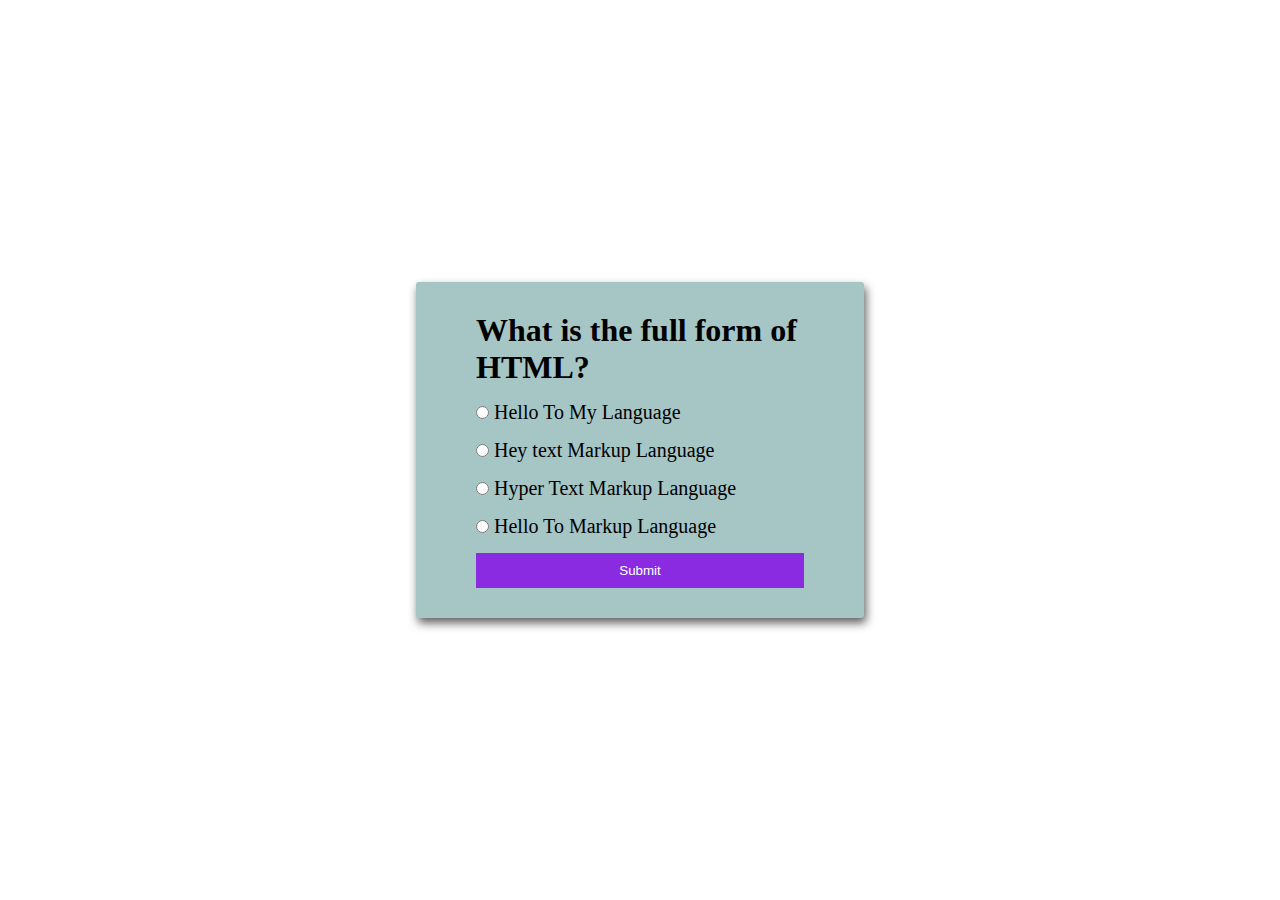
==== Main.html @ ca075451 "Its Ui's and some of JS added!" ====
<!DOCTYPE html>
<html lang="en">
  <head>
    <meta charset="UTF-8" />
    <meta http-equiv="X-UA-Compatible" content="IE=edge" />
    <meta name="viewport" content="width=device-width, initial-scale=1.0" />
    <link rel="stylesheet" href="css/style.css">
    <link
      href="https://cdn.jsdelivr.net/npm/bootstrap@5.3.0-alpha1/dist/css/bootstrap.min.css"
      rel="stylesheet"
      integrity="sha384-GLhlTQ8iRABdZLl6O3oVMWSktQOp6b7In1Zl3/Jr59b6EGGoI1aFkw7cmDA6j6gD"
      crossorigin="anonymous"
    />
    <script
      src="https://cdn.jsdelivr.net/npm/bootstrap@5.3.0-alpha1/dist/js/bootstrap.bundle.min.js"
      integrity="sha384-w76AqPfDkMBDXo30jS1Sgez6pr3x5MlQ1ZAGC+nuZB+EYdgRZgiwxhTBTkF7CXvN"
      crossorigin="anonymous"
    ></script>
    <script
      src="https://cdn.jsdelivr.net/npm/@popperjs/core@2.11.6/dist/umd/popper.min.js"
      integrity="sha384-oBqDVmMz9ATKxIep9tiCxS/Z9fNfEXiDAYTujMAeBAsjFuCZSmKbSSUnQlmh/jp3"
      crossorigin="anonymous"
    ></script>
    <script
      src="https://cdn.jsdelivr.net/npm/bootstrap@5.3.0-alpha1/dist/js/bootstrap.min.js"
      integrity="sha384-mQ93GR66B00ZXjt0YO5KlohRA5SY2XofN4zfuZxLkoj1gXtW8ANNCe9d5Y3eG5eD"
      crossorigin="anonymous"
    ></script>
    <title>Quizz</title>
  </head>
  <body>
    <div class="container first-main">
        <div class="main">
            <h1 class="question">Questions Here</h1>
            <ul id="ulist">
                <li>
                    <input type="radio" name="answer" id="ans1" class="answer">
                    <label for="ans1" id="option1">Answer options</label>
                </li>
                <li>
                    <input type="radio" name="answer" id="ans2" class="answer">
                    <label for="ans2" id="option2">Answer options</label>
                </li>
                <li>
                    <input type="radio" name="answer" id="ans3" class="answer">
                    <label for="ans3" id="option3">Answer options</label>
                </li>
                <li>
                    <input type="radio" name="answer" id="ans4" class="answer">
                    <label for="ans4" id="option4">Answer options</label>
                </li>
            </ul>
            <button id="submit">Submit</button>
            <div class="scorearea" id="showscore"></div>
        </div>
    </div>

    <script src="js/script.js"></script>
  </body>
</html>
---- css/style.css ----
*{
    padding: 0px;
    margin: 0px;
    box-sizing: border-box;
}
.first-main{
    min-height: 100vh;
    display: grid;
    place-items: center;
}
.main{
    width: 35vw;
    background-color: rgb(166, 197, 197);
    padding: 30px 60px;
    border-radius: 3px;
    box-shadow: 2px 5px 10px rgb(95, 95, 95);
}
#ulist{
    list-style-type: none;
}
#ulist li{
    margin: 15px 0 15px 0;
    font-size: 20px;
}
.answer{
    font-size: 20px;
}
#submit{
    width: 100%;
    border: none;
    background-color: blueviolet;
    color: white;
    padding: 10px;
}
input{
    cursor: pointer;
}
.hidden-btn{
    width: 100%;
    border: none;
    padding: 20px;
    background-color: aquamarine;
}
#score-img{
    text-align: center;
    font-size: 26px;
    margin-top: 150px;
    font-weight: 300;
}
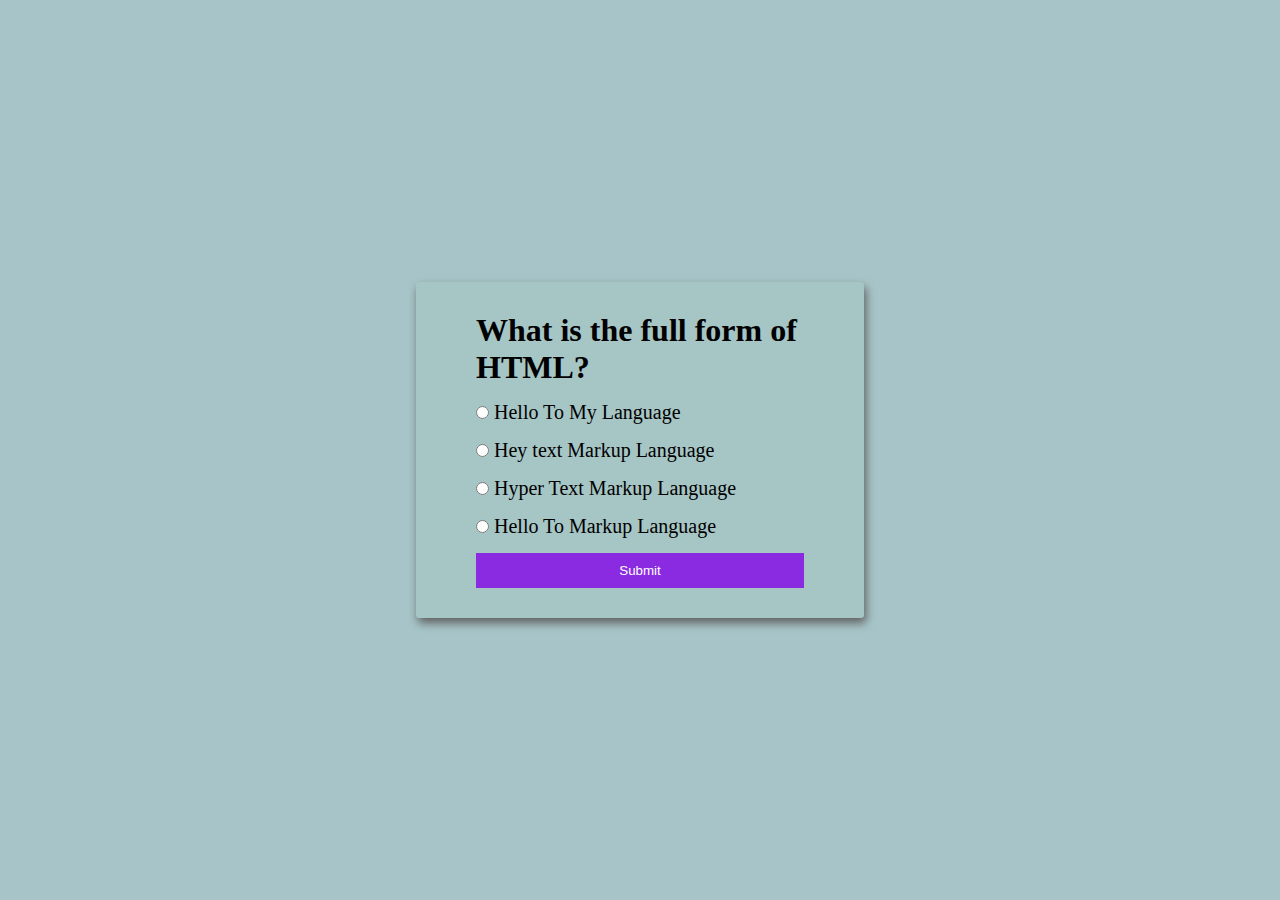
==== commit 5c4aa0e6: "Done" ====
--- a/Main.html
+++ b/Main.html
@@ -4,7 +4,7 @@
     <meta charset="UTF-8" />
     <meta http-equiv="X-UA-Compatible" content="IE=edge" />
     <meta name="viewport" content="width=device-width, initial-scale=1.0" />
-    <link rel="stylesheet" href="css/style.css">
+    <link rel="stylesheet" href="css/style.css" />
     <link
       href="https://cdn.jsdelivr.net/npm/bootstrap@5.3.0-alpha1/dist/css/bootstrap.min.css"
       rel="stylesheet"
@@ -28,31 +28,31 @@
     ></script>
     <title>Quizz</title>
   </head>
-  <body>
+  <body style="background-color: rgb(167, 197, 200);">
     <div class="container first-main">
-        <div class="main">
-            <h1 class="question">Questions Here</h1>
-            <ul id="ulist">
-                <li>
-                    <input type="radio" name="answer" id="ans1" class="answer">
-                    <label for="ans1" id="option1">Answer options</label>
-                </li>
-                <li>
-                    <input type="radio" name="answer" id="ans2" class="answer">
-                    <label for="ans2" id="option2">Answer options</label>
-                </li>
-                <li>
-                    <input type="radio" name="answer" id="ans3" class="answer">
-                    <label for="ans3" id="option3">Answer options</label>
-                </li>
-                <li>
-                    <input type="radio" name="answer" id="ans4" class="answer">
-                    <label for="ans4" id="option4">Answer options</label>
-                </li>
-            </ul>
-            <button id="submit">Submit</button>
-            <div class="scorearea" id="showscore"></div>
-        </div>
+      <div class="main">
+        <h1 class="question">Questions Here</h1>
+        <ul id="ulist">
+          <li>
+            <input type="radio" name="answer" id="ans1" class="answer" />
+            <label for="ans1" id="option1">Answer options</label>
+          </li>
+          <li>
+            <input type="radio" name="answer" id="ans2" class="answer" />
+            <label for="ans2" id="option2">Answer options</label>
+          </li>
+          <li>
+            <input type="radio" name="answer" id="ans3" class="answer" />
+            <label for="ans3" id="option3">Answer options</label>
+          </li>
+          <li>
+            <input type="radio" name="answer" id="ans4" class="answer" />
+            <label for="ans4" id="option4">Answer options</label>
+          </li>
+        </ul>
+        <button id="submit">Submit</button>
+        <div class="scorearea" id="showscore"></div>
+      </div>
     </div>
 
     <script src="js/script.js"></script>
--- a/css/style.css
+++ b/css/style.css
@@ -1,49 +1,49 @@
-*{
-    padding: 0px;
-    margin: 0px;
-    box-sizing: border-box;
+* {
+  padding: 0px;
+  margin: 0px;
+  box-sizing: border-box;
 }
-.first-main{
-    min-height: 100vh;
-    display: grid;
-    place-items: center;
+.first-main {
+  min-height: 100vh;
+  display: grid;
+  place-items: center;
 }
-.main{
-    width: 35vw;
-    background-color: rgb(166, 197, 197);
-    padding: 30px 60px;
-    border-radius: 3px;
-    box-shadow: 2px 5px 10px rgb(95, 95, 95);
+.main {
+  width: 35vw;
+  background-color: rgb(166, 197, 197);
+  padding: 30px 60px;
+  border-radius: 3px;
+  box-shadow: 2px 5px 10px rgb(95, 95, 95);
 }
-#ulist{
-    list-style-type: none;
+#ulist {
+  list-style-type: none;
 }
-#ulist li{
-    margin: 15px 0 15px 0;
-    font-size: 20px;
+#ulist li {
+  margin: 15px 0 15px 0;
+  font-size: 20px;
 }
-.answer{
-    font-size: 20px;
+.answer {
+  font-size: 20px;
 }
-#submit{
-    width: 100%;
-    border: none;
-    background-color: blueviolet;
-    color: white;
-    padding: 10px;
+#submit {
+  width: 100%;
+  border: none;
+  background-color: blueviolet;
+  color: white;
+  padding: 10px;
 }
-input{
-    cursor: pointer;
+input {
+  cursor: pointer;
 }
-.hidden-btn{
-    width: 100%;
-    border: none;
-    padding: 20px;
-    background-color: aquamarine;
+.hidden-btn {
+  width: 100%;
+  border: none;
+  padding: 20px;
+  background-color: aquamarine;
 }
-#score-img{
-    text-align: center;
-    font-size: 26px;
-    margin-top: 150px;
-    font-weight: 300;
-}+#score-img {
+  text-align: center;
+  font-size: 26px;
+  margin-top: 150px;
+  font-weight: 300;
+}
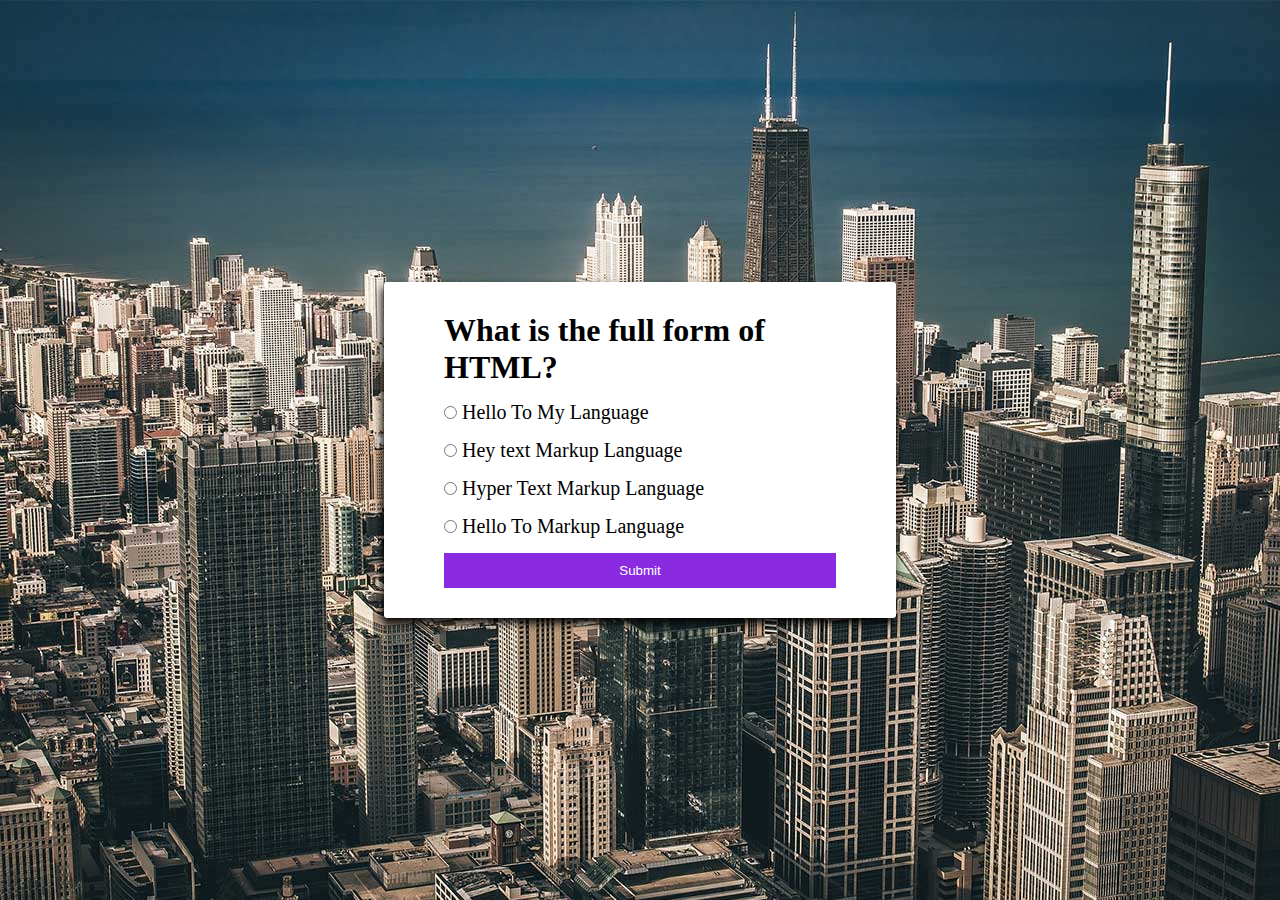
==== commit ceef68ca: "push" ====
--- a/Main.html
+++ b/Main.html
@@ -5,6 +5,7 @@
     <meta http-equiv="X-UA-Compatible" content="IE=edge" />
     <meta name="viewport" content="width=device-width, initial-scale=1.0" />
     <link rel="stylesheet" href="css/style.css" />
+    <link rel="shortcut icon" href="/images/quizzes.png" type="image/x-icon">
     <link
       href="https://cdn.jsdelivr.net/npm/bootstrap@5.3.0-alpha1/dist/css/bootstrap.min.css"
       rel="stylesheet"
@@ -28,32 +29,35 @@
     ></script>
     <title>Quizz</title>
   </head>
-  <body style="background-color: rgb(167, 197, 200);">
-    <div class="container first-main">
-      <div class="main">
-        <h1 class="question">Questions Here</h1>
-        <ul id="ulist">
-          <li>
-            <input type="radio" name="answer" id="ans1" class="answer" />
-            <label for="ans1" id="option1">Answer options</label>
-          </li>
-          <li>
-            <input type="radio" name="answer" id="ans2" class="answer" />
-            <label for="ans2" id="option2">Answer options</label>
-          </li>
-          <li>
-            <input type="radio" name="answer" id="ans3" class="answer" />
-            <label for="ans3" id="option3">Answer options</label>
-          </li>
-          <li>
-            <input type="radio" name="answer" id="ans4" class="answer" />
-            <label for="ans4" id="option4">Answer options</label>
-          </li>
-        </ul>
-        <button id="submit">Submit</button>
-        <div class="scorearea" id="showscore"></div>
+  <body>
+    <div class="container-fluid" style="background-image: url(/images/bg-01.jpg); background-repeat: no-repeat; background-size: cover;">
+      <div class="container first-main">
+        <div class="main">
+          <h1 class="question">Questions Here</h1>
+          <ul id="ulist">
+            <li>
+              <input type="radio" name="answer" id="ans1" class="answer" />
+              <label for="ans1" id="option1">Answer options</label>
+            </li>
+            <li>
+              <input type="radio" name="answer" id="ans2" class="answer" />
+              <label for="ans2" id="option2">Answer options</label>
+            </li>
+            <li>
+              <input type="radio" name="answer" id="ans3" class="answer" />
+              <label for="ans3" id="option3">Answer options</label>
+            </li>
+            <li>
+              <input type="radio" name="answer" id="ans4" class="answer" />
+              <label for="ans4" id="option4">Answer options</label>
+            </li>
+          </ul>
+          <button id="submit">Submit</button>
+          <div class="scorearea" id="showscore"></div>
+        </div>
       </div>
     </div>
+    
 
     <script src="js/script.js"></script>
   </body>
--- a/css/style.css
+++ b/css/style.css
@@ -2,6 +2,9 @@
   padding: 0px;
   margin: 0px;
   box-sizing: border-box;
+}
+body {
+  min-width: 300px;
 }
 .first-main {
   min-height: 100vh;
@@ -9,14 +12,20 @@
   place-items: center;
 }
 .main {
-  width: 35vw;
-  background-color: rgb(166, 197, 197);
+  width: 40vw;
+  min-width: 300px;
+  background-color: rgb(255, 255, 255);
   padding: 30px 60px;
   border-radius: 3px;
-  box-shadow: 2px 5px 10px rgb(95, 95, 95);
+  transition: all 0.7s ease-in-out;
+  box-shadow: -2px 5px 10px rgb(0, 0, 0);
+}
+.main:hover{
+  box-shadow: -6px 10px 20px rgb(0, 0, 0);
 }
 #ulist {
   list-style-type: none;
+  padding-left: 0px !important;
 }
 #ulist li {
   margin: 15px 0 15px 0;
@@ -31,6 +40,10 @@
   background-color: blueviolet;
   color: white;
   padding: 10px;
+  transition: all 0.5s linear;
+}
+#submit:hover {
+  background-color: rgb(53, 3, 100);
 }
 input {
   cursor: pointer;
@@ -47,3 +60,90 @@
   margin-top: 150px;
   font-weight: 300;
 }
+@media screen and (max-width: 425px) {
+  .main {
+    width: 90vw;
+    background-color: rgb(255, 255, 255);
+    padding: 30px 60px;
+    border-radius: 3px;
+    box-shadow: 2px 5px 10px rgb(95 95 95);
+  }
+  .question {
+    font-size: 15px;
+  }
+  #ulist {
+    padding-left: 0px !important;
+  }
+  #ulist li {
+    margin: 15px 0 15px 0;
+    font-size: 10px;
+  }
+}
+@media screen and (min-width: 426px) and (max-width: 576px) {
+  .main {
+    width: 80vw;
+    background-color: rgb(255, 255, 255);
+    padding: 30px 60px;
+    border-radius: 3px;
+    box-shadow: 2px 5px 10px rgb(95 95 95);
+  }
+  .question {
+    font-size: 17px;
+  }
+  #ulist {
+    padding-left: 0px !important;
+  }
+  #ulist li {
+    margin: 15px 0 15px 0;
+    font-size: 10px;
+  }
+}
+@media screen and (min-width: 577px) and (max-width: 768px) {
+  .main {
+    width: 50vw;
+    background-color: rgb(255, 255, 255);
+    padding: 30px 60px;
+    border-radius: 3px;
+    box-shadow: 2px 5px 10px rgb(95 95 95);
+  }
+  .question {
+    font-size: 18px;
+  }
+  #ulist {
+    padding-left: 0px !important;
+  }
+  #ulist li {
+    margin: 15px 0 15px 0;
+    font-size: 12px;
+  }
+}
+@media screen and (min-width: 769px) and (max-width: 991px) {
+  .main {
+    width: 60vw;
+    background-color: rgb(255, 255, 255);
+    padding: 30px 60px;
+    border-radius: 3px;
+    box-shadow: 2px 5px 10px rgb(95 95 95);
+  }
+  .question {
+    font-size: 28px;
+  }
+  #ulist {
+    padding-left: 0px !important;
+  }
+}
+@media screen and (min-width: 992px) and (max-width: 1025px) {
+  .main {
+    width: 50vw;
+    background-color: rgb(255, 255, 255);
+    padding: 30px 60px;
+    border-radius: 3px;
+    box-shadow: 2px 5px 10px rgb(95 95 95);
+  }
+  .question {
+    font-size: 33px;
+  }
+  #ulist {
+    padding-left: 0px !important;
+  }
+}
